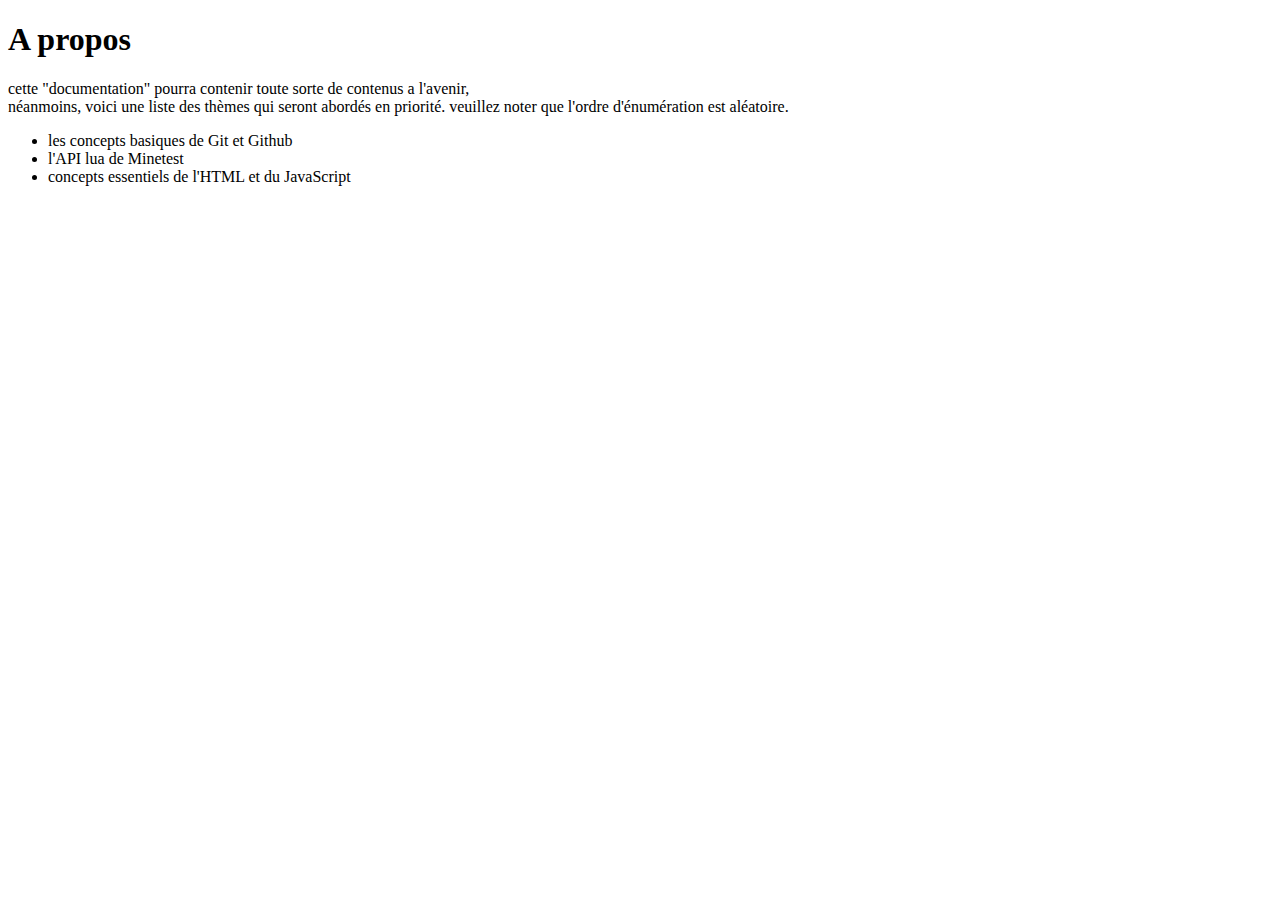
==== a propos.html @ 995bc4f9 "ajout d'un fichier a propos, modification de l'index" ====
<!DOCTYPE html>
<html>
	<head>
		<title>a propos</title>
	</head>
	<body>
		<h1>A propos</h1>
		<p>
			cette "documentation" pourra contenir toute sorte de contenus a l'avenir,<br>
			néanmoins, voici une liste des thèmes qui seront abordés en priorité. veuillez noter que l'ordre d'énumération est aléatoire.
		</p>
		<ul>
			<li>les concepts basiques de Git et Github</li>
			<li>l'API lua de Minetest</li>
			<li>concepts essentiels de l'HTML et du JavaScript</li>
		</ul>
	</body>
</html>
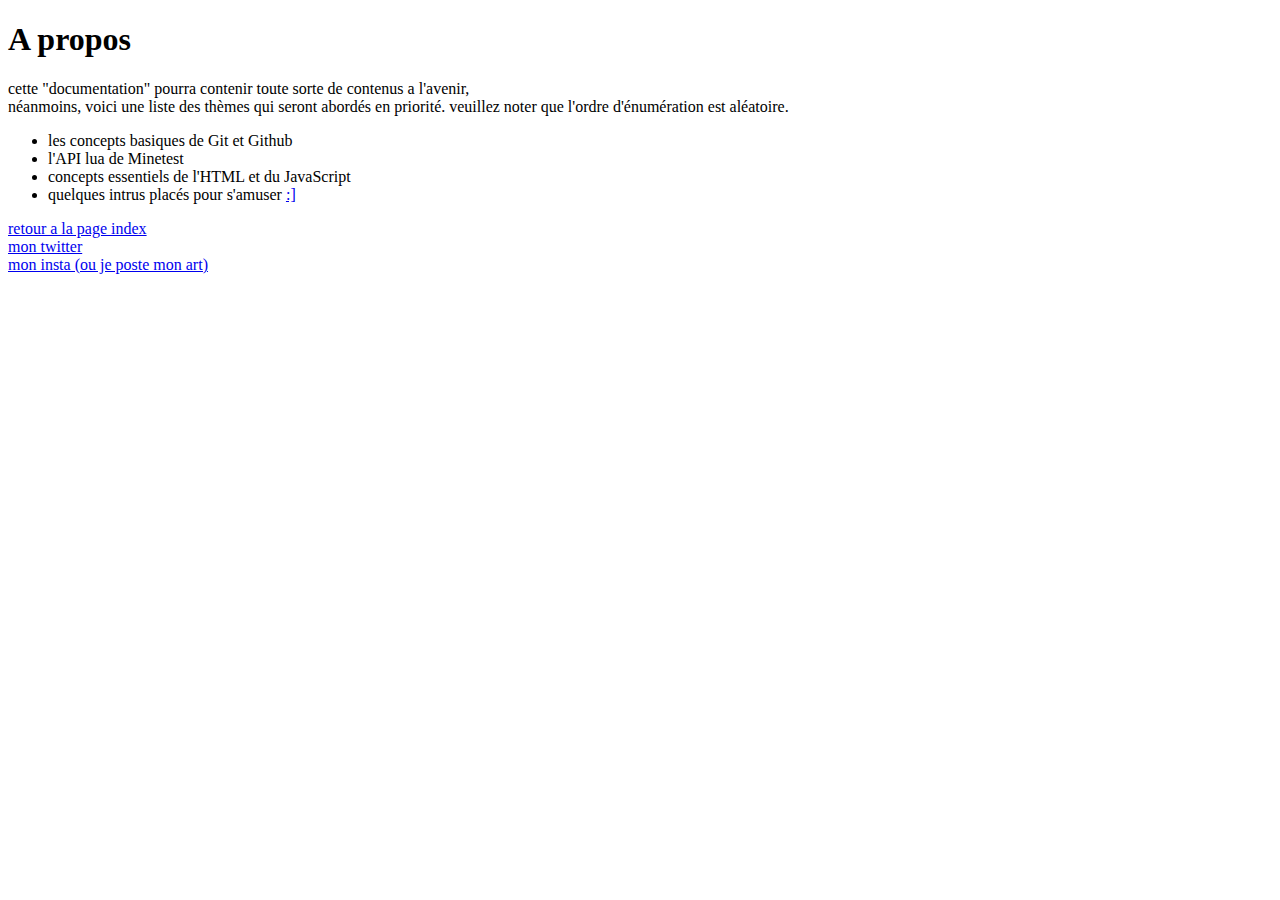
==== commit 8f2a4eaa: "ajouts de liens hypertexte dans les fichiers" ====
--- a/a propos.html
+++ b/a propos.html
@@ -13,6 +13,15 @@
 			<li>les concepts basiques de Git et Github</li>
 			<li>l'API lua de Minetest</li>
 			<li>concepts essentiels de l'HTML et du JavaScript</li>
+			<li>
+				quelques intrus placés pour s'amuser 
+				<a href="index.html#intrus"> :] </a> 
+			</li>
 		</ul>
+		<p>
+			<a href="index.html">retour a la page index</a> <br>
+			<a href="https://twitter.com/"> mon twitter</a> <br>
+			<a href="https://www.instagram.com/">mon insta (ou je poste mon art)</a>
+		</p>
 	</body>
 </html>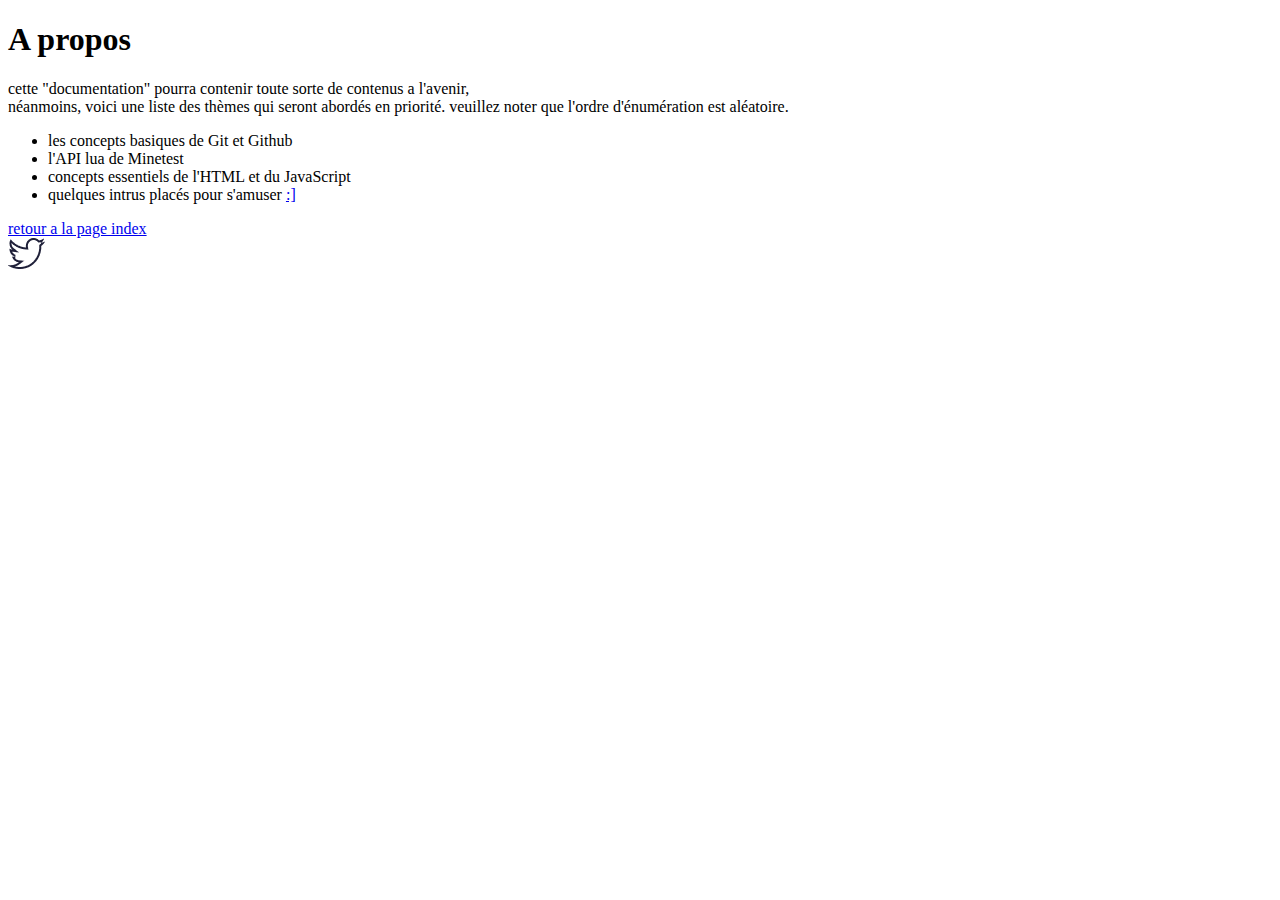
==== commit d45d54f8: "ajout d'images" ====
--- a/a propos.html
+++ b/a propos.html
@@ -20,8 +20,9 @@
 		</ul>
 		<p>
 			<a href="index.html">retour a la page index</a> <br>
-			<a href="https://twitter.com/"> mon twitter</a> <br>
-			<a href="https://www.instagram.com/">mon insta (ou je poste mon art)</a>
+			<a href="https://twitter.com/">
+				<img src="twitter.png" alt="twitter logo" title="mon twitter">
+			</a>
 		</p>
 	</body>
 </html>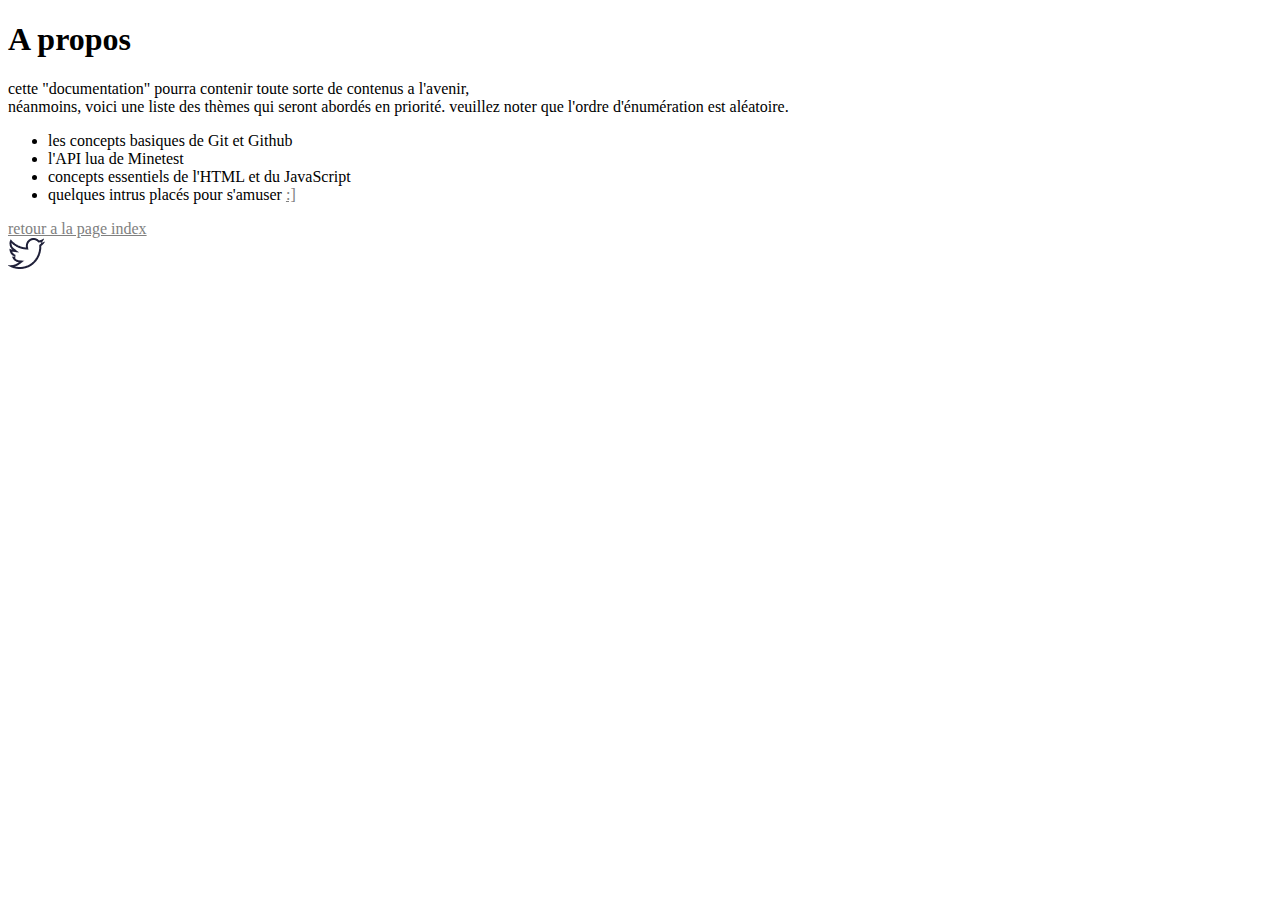
==== commit 462453ed: "changement mineurs" ====
--- a/a propos.html
+++ b/a propos.html
@@ -2,6 +2,7 @@
 <html>
 	<head>
 		<title>a propos</title>
+		<link rel="stylesheet" href="style.css">
 	</head>
 	<body>
 		<h1>A propos</h1>
--- a/style.css
+++ b/style.css
@@ -0,0 +1,3 @@
+a{
+	color: gray;
+}